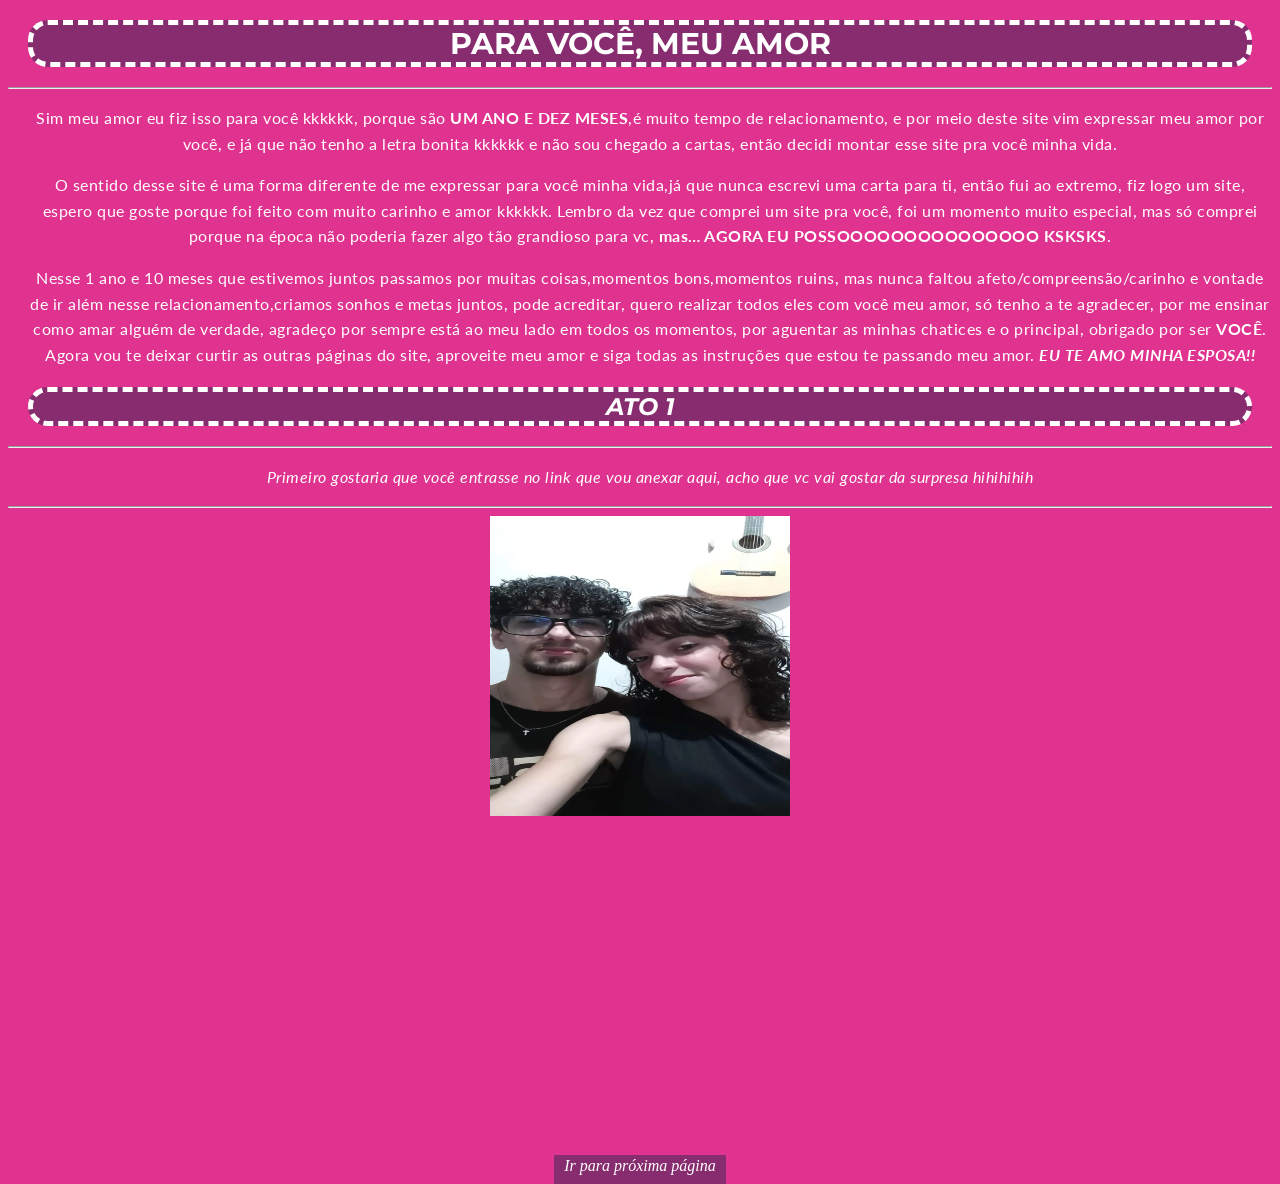
==== index.html @ 8be25811 "Add files via upload primeira versão do site." ====
<!DOCTYPE html>
<html lang="pt-br">
    <head>
        <meta charset="UTF-8">
        <meta http-equiv="X-UA-Compatible" content="IE=edge">
        <meta name="viewport" content="width=device-width, initial-scale=1.0">
        <meta name="description" content="Isso é para vc meu amor">
        <meta name="author" content="Leandro Filho">
        <title>1 year and 10 months</title>
        <link rel="stylesheet" href="css/style.css">
   
    </head>
        <body class="center">
        <h1 >PARA VOCÊ, MEU AMOR</h1><hr>
        <p >Sim meu amor eu fiz isso para você kkkkkk, porque são <strong>UM ANO E DEZ MESES</strong>,é muito tempo de relacionamento, e por meio deste site vim expressar meu amor por você, e já que não tenho a letra bonita kkkkkk e não sou chegado a cartas, então decidi montar esse site pra você minha vida.</p>
        <p >O sentido desse site é uma forma diferente de me expressar para você minha vida,já que nunca escrevi uma carta para ti, então fui ao extremo, fiz logo um site, espero que goste porque foi feito com muito carinho e amor kkkkkk. Lembro da vez que comprei um site pra você, foi um momento muito especial, mas só comprei porque na época não poderia fazer algo tão grandioso para vc,<b> mas…   AGORA EU POSSOOOOOOOOOOOOOOO KSKSKS</b>.</p>
        <p >Nesse 1 ano e 10 meses que estivemos juntos passamos por muitas coisas,momentos bons,momentos ruins, mas nunca faltou afeto/compreensão/carinho e vontade de ir além nesse relacionamento,criamos sonhos e metas juntos, pode acreditar, quero realizar todos eles com você meu amor, só tenho a te agradecer, por me ensinar como amar alguém de verdade, agradeço por sempre está ao meu lado em todos os momentos, por aguentar as minhas chatices e o principal, obrigado por ser <b>VOCÊ</b>. Agora vou te deixar curtir as outras páginas do site, aproveite meu amor e siga todas as instruções que estou te passando meu amor. <i><strong>EU TE AMO MINHA ESPOSA!!</strong><i>   
        </p>
     <h2>ATO 1</h2><hr>
        <p >Primeiro gostaria que você entrasse no link que vou anexar aqui, acho que vc vai gostar da surpresa hihihihih</p>

        <hr>

        <img src="img/nos.webp" width="300"  height="300"><br>

        <iframe width="560" height="315" src="https://www.youtube.com/embed/WVg-NruG_-0?si=c3f7MDGRdgsdQ20M" title="YouTube video player" frameborder="0" allow="accelerometer; autoplay; clipboard-write; encrypted-media; gyroscope; picture-in-picture; web-share" referrerpolicy="strict-origin-when-cross-origin" allowfullscreen></iframe><br><br>

        <a class="botão" href="Ato2.html">Ir para próxima página</a>

    </body>
</html>
---- css/style.css ----
@import url('https://fonts.googleapis.com/css2?family=Montserrat:ital,wght@0,100..900;1,100..900&display=swap');


@import url('https://fonts.googleapis.com/css2?family=Lato:ital,wght@0,100;0,300;0,400;0,700;0,900;1,100;1,300;1,400;1,700;1,900&family=Montserrat:ital,wght@0,100..900;1,100..900&display=swap');

body{
    background-color: rgba(220, 19, 126, 0.866);
}
h1{
    color:white;
    background:  rgba(136, 44, 112);
    border:5px dashed white;
    border-radius:20px;
    margin:20px 20px 20px 20px;
    font-family: "Montserrat", sans-serif;
    font-size:30px;
}
h2{
     color:white;
     background:rgba(136, 44, 112);
     border:5px dashed white;
     border-radius:20px;
     margin:20px 20px 20px 20px;
     font-family: "Montserrat", sans-serif;
     text-align:center;
}
p{
     color:white;
     margin-left:20px;
     font-family: "Lato", sans-serif;
     line-height:1.6;
     letter-spacing:0.5px;
}
li{
     color:white;
     font-family: "Lato", sans-serif;
     
}
.center{
    text-align:center;

}

.list-card{
    width:50%;
    margin:20px auto;
    padding:1%;
    text-align:left;
    background-color:rgb(136, 44, 112);
}
.botão{
    margin:2px 10px 10px 10px;
    background: rgba(136, 44, 112);
    padding: 2px 10px 10px 10px;
    text-decoration:none;
    color:white;
}
.botão:hover{
    background:rgba(255, 255, 255, 0.3);

}

.botão-2{
    margin:px 5px 5px 5px;
    background:rgba(136, 44,112);
    padding: 10px 10px 10px 10px;
    text-decoration:none;
    color:white;
}
.botão-2:hover{
    background:rgba(255, 255, 255, 0.3);
}
.botão-3{
    margin:5px 5px 5px 5px;
    background:rgba(136, 44,112);
    padding:10px 10px 10px 10px;
    text-decoration:none;
    color:white;
}
.botão-3:hover{
    background:rgba(255, 255, 255, 0.3);
}
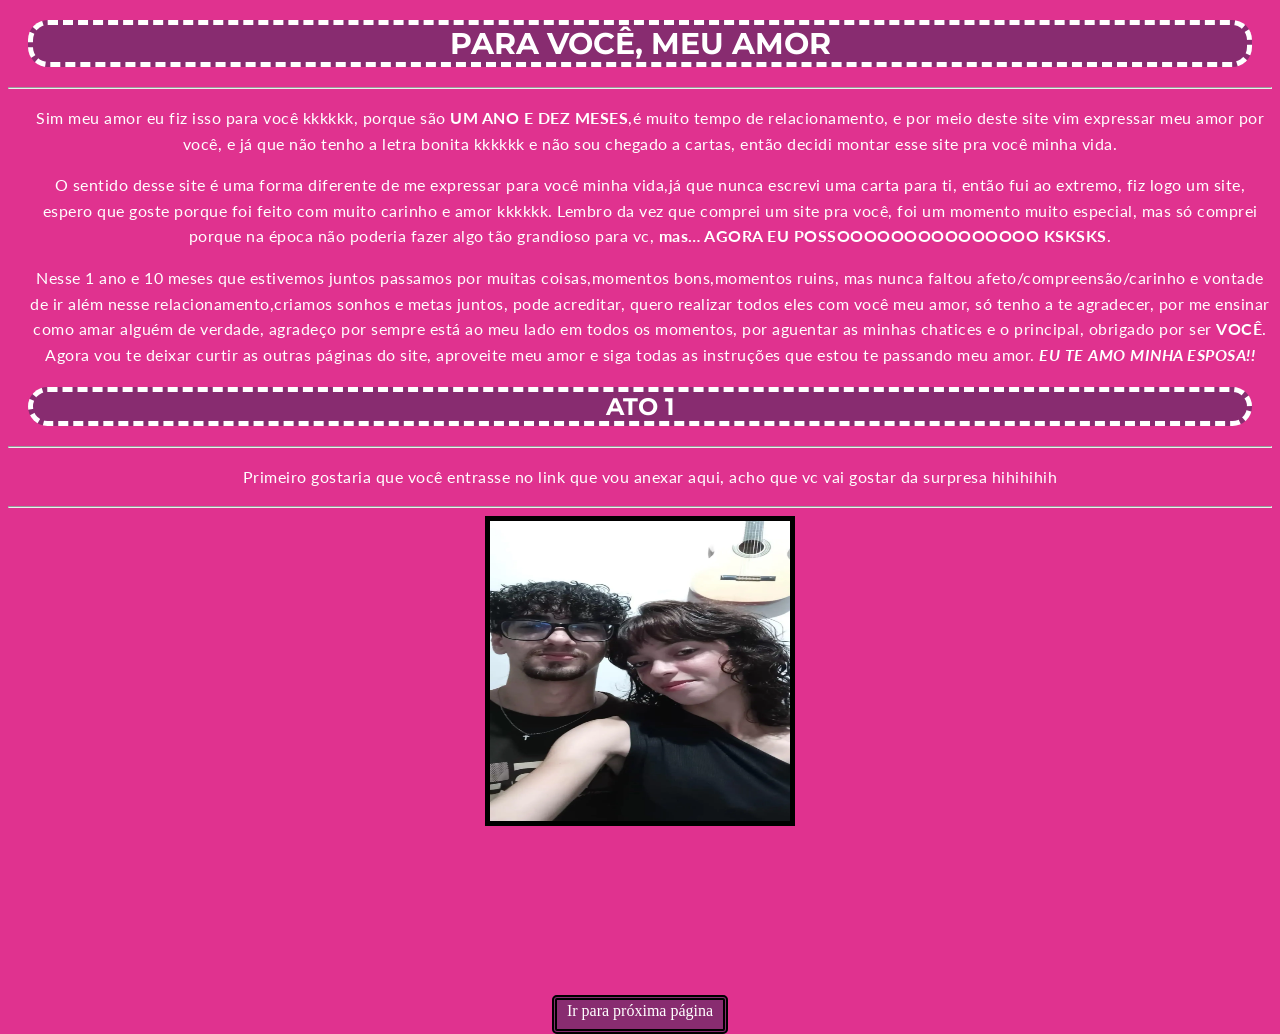
==== commit c47e9aba: "Add files via upload melhorias!!" ====
--- a/index.html
+++ b/index.html
@@ -10,22 +10,28 @@
         <link rel="stylesheet" href="css/style.css">
    
     </head>
-        <body class="center">
-        <h1 >PARA VOCÊ, MEU AMOR</h1><hr>
-        <p >Sim meu amor eu fiz isso para você kkkkkk, porque são <strong>UM ANO E DEZ MESES</strong>,é muito tempo de relacionamento, e por meio deste site vim expressar meu amor por você, e já que não tenho a letra bonita kkkkkk e não sou chegado a cartas, então decidi montar esse site pra você minha vida.</p>
-        <p >O sentido desse site é uma forma diferente de me expressar para você minha vida,já que nunca escrevi uma carta para ti, então fui ao extremo, fiz logo um site, espero que goste porque foi feito com muito carinho e amor kkkkkk. Lembro da vez que comprei um site pra você, foi um momento muito especial, mas só comprei porque na época não poderia fazer algo tão grandioso para vc,<b> mas…   AGORA EU POSSOOOOOOOOOOOOOOO KSKSKS</b>.</p>
-        <p >Nesse 1 ano e 10 meses que estivemos juntos passamos por muitas coisas,momentos bons,momentos ruins, mas nunca faltou afeto/compreensão/carinho e vontade de ir além nesse relacionamento,criamos sonhos e metas juntos, pode acreditar, quero realizar todos eles com você meu amor, só tenho a te agradecer, por me ensinar como amar alguém de verdade, agradeço por sempre está ao meu lado em todos os momentos, por aguentar as minhas chatices e o principal, obrigado por ser <b>VOCÊ</b>. Agora vou te deixar curtir as outras páginas do site, aproveite meu amor e siga todas as instruções que estou te passando meu amor. <i><strong>EU TE AMO MINHA ESPOSA!!</strong><i>   
-        </p>
-     <h2>ATO 1</h2><hr>
-        <p >Primeiro gostaria que você entrasse no link que vou anexar aqui, acho que vc vai gostar da surpresa hihihihih</p>
+    <body class="center">
+        <header>
+            <h1 >PARA VOCÊ, MEU AMOR</h1><hr>
+            <p >Sim meu amor eu fiz isso para você kkkkkk, porque são <strong>UM ANO E DEZ MESES</strong>,é muito tempo de relacionamento, e por meio deste site vim expressar meu amor por você, e já que não tenho a letra bonita kkkkkk e não sou chegado a cartas, então decidi montar esse site pra você minha vida.</p>
+            <p >O sentido desse site é uma forma diferente de me expressar para você minha vida,já que nunca escrevi uma carta para ti, então fui ao extremo, fiz logo um site, espero que goste porque foi feito com muito carinho e amor kkkkkk. Lembro da vez que comprei um site pra você, foi um momento muito especial, mas só comprei porque na época não poderia fazer algo tão grandioso para vc,<b> mas…   AGORA EU POSSOOOOOOOOOOOOOOO KSKSKS</b>.</p>
+        </header>
+        <main>
+                <section>
+                    <p >Nesse 1 ano e 10 meses que estivemos juntos passamos por muitas coisas,momentos bons,momentos ruins, mas nunca faltou afeto/compreensão/carinho e vontade de ir além nesse relacionamento,criamos sonhos e metas juntos, pode acreditar, quero realizar todos eles com você meu amor, só tenho a te agradecer, por me ensinar como amar alguém de verdade, agradeço por sempre está ao meu lado em todos os momentos, por aguentar as minhas chatices e o principal, obrigado por ser <b>VOCÊ</b>. Agora vou te deixar curtir as outras páginas do site, aproveite meu amor e siga todas as instruções que estou te passando meu amor. <i><strong>EU TE AMO MINHA ESPOSA!!</strong></i>   
+                    </p>
+                    <h2>ATO 1</h2><hr>
+                    <p >Primeiro gostaria que você entrasse no link que vou anexar aqui, acho que vc vai gostar da surpresa hihihihih</p><hr>
 
-        <hr>
+                    <img class="tops" src="img/nos.webp" width="300"  height="300"><br>
 
-        <img src="img/nos.webp" width="300"  height="300"><br>
+                    <iframe class="video-apresentação"  src="https://www.youtube.com/embed/WVg-NruG_-0?si=c3f7MDGRdgsdQ20M" title="YouTube video player" frameborder="0" allow="accelerometer; autoplay; clipboard-write; encrypted-media; gyroscope; picture-in-picture; web-share" referrerpolicy="strict-origin-when-cross-origin" allowfullscreen></iframe><br><br>
 
-        <iframe width="560" height="315" src="https://www.youtube.com/embed/WVg-NruG_-0?si=c3f7MDGRdgsdQ20M" title="YouTube video player" frameborder="0" allow="accelerometer; autoplay; clipboard-write; encrypted-media; gyroscope; picture-in-picture; web-share" referrerpolicy="strict-origin-when-cross-origin" allowfullscreen></iframe><br><br>
+                    <nav>
+                        <a class="botão" href="Ato2.html">Ir para próxima página</a>
+                    </nav>
 
-        <a class="botão" href="Ato2.html">Ir para próxima página</a>
-
+                </section>
+        </main>
     </body>
 </html>
--- a/css/style.css
+++ b/css/style.css
@@ -5,6 +5,7 @@
 
 body{
     background-color: rgba(220, 19, 126, 0.866);
+   
 }
 h1{
     color:white;
@@ -40,13 +41,21 @@
     text-align:center;
 
 }
+.video-apresentação{
+    width:100%;
+    max-width:350px;
+    height:auto;
+}
 
 .list-card{
-    width:50%;
+    width:90%;
+    max-width: 600px;
     margin:20px auto;
     padding:1%;
     text-align:left;
     background-color:rgb(136, 44, 112);
+    border-radius: 5px;
+    border:5px solid black;
 }
 .botão{
     margin:2px 10px 10px 10px;
@@ -54,6 +63,8 @@
     padding: 2px 10px 10px 10px;
     text-decoration:none;
     color:white;
+    border:5px double black;
+    border-radius:5px;
 }
 .botão:hover{
     background:rgba(255, 255, 255, 0.3);
@@ -61,14 +72,18 @@
 }
 
 .botão-2{
-    margin:px 5px 5px 5px;
+    margin:5px 5px 5px 5px;
     background:rgba(136, 44,112);
     padding: 10px 10px 10px 10px;
     text-decoration:none;
     color:white;
+    border:5px double black;
+    border-radius:5px;
 }
 .botão-2:hover{
     background:rgba(255, 255, 255, 0.3);
+    border:5px double white;
+    
 }
 .botão-3{
     margin:5px 5px 5px 5px;
@@ -76,8 +91,18 @@
     padding:10px 10px 10px 10px;
     text-decoration:none;
     color:white;
+    border:5px double black;
+    border-radius:5px;
 }
 .botão-3:hover{
     background:rgba(255, 255, 255, 0.3);
 }
+img.tops{
+    border:5px solid black;
+}
+img.hype{
+    border:5px solid black;
+    border-radius:5px;
+    display:inline;
+}
 
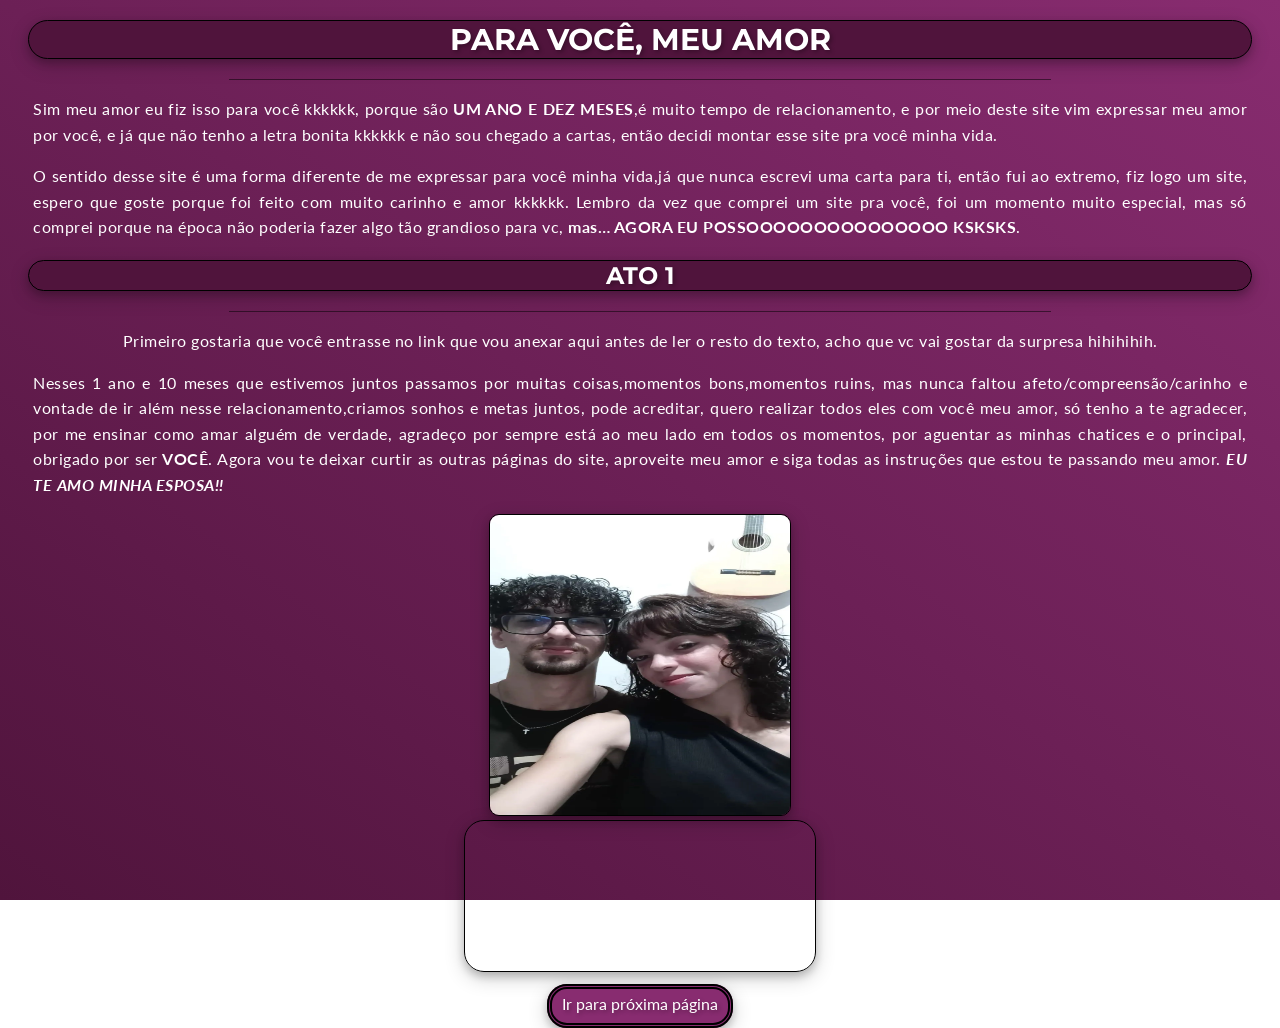
==== commit d249b7bc: "Add files via upload melhoras significativas, para o estilo do site!!" ====
--- a/index.html
+++ b/index.html
@@ -18,11 +18,10 @@
         </header>
         <main>
                 <section>
-                    <p >Nesse 1 ano e 10 meses que estivemos juntos passamos por muitas coisas,momentos bons,momentos ruins, mas nunca faltou afeto/compreensão/carinho e vontade de ir além nesse relacionamento,criamos sonhos e metas juntos, pode acreditar, quero realizar todos eles com você meu amor, só tenho a te agradecer, por me ensinar como amar alguém de verdade, agradeço por sempre está ao meu lado em todos os momentos, por aguentar as minhas chatices e o principal, obrigado por ser <b>VOCÊ</b>. Agora vou te deixar curtir as outras páginas do site, aproveite meu amor e siga todas as instruções que estou te passando meu amor. <i><strong>EU TE AMO MINHA ESPOSA!!</strong></i>   
+                    <h2>ATO 1</h2><hr>
+                    <p class="txt-central">Primeiro gostaria que você entrasse no link que vou anexar aqui antes de ler o resto do texto, acho que vc vai gostar da surpresa hihihihih.</p>
+                    <p >Nesses 1 ano e 10 meses que estivemos juntos passamos por muitas coisas,momentos bons,momentos ruins, mas nunca faltou afeto/compreensão/carinho e vontade de ir além nesse relacionamento,criamos sonhos e metas juntos, pode acreditar, quero realizar todos eles com você meu amor, só tenho a te agradecer, por me ensinar como amar alguém de verdade, agradeço por sempre está ao meu lado em todos os momentos, por aguentar as minhas chatices e o principal, obrigado por ser <b>VOCÊ</b>. Agora vou te deixar curtir as outras páginas do site, aproveite meu amor e siga todas as instruções que estou te passando meu amor. <i><strong>EU TE AMO MINHA ESPOSA!!</strong></i>   
                     </p>
-                    <h2>ATO 1</h2><hr>
-                    <p >Primeiro gostaria que você entrasse no link que vou anexar aqui, acho que vc vai gostar da surpresa hihihihih</p><hr>
-
                     <img class="tops" src="img/nos.webp" width="300"  height="300"><br>
 
                     <iframe class="video-apresentação"  src="https://www.youtube.com/embed/WVg-NruG_-0?si=c3f7MDGRdgsdQ20M" title="YouTube video player" frameborder="0" allow="accelerometer; autoplay; clipboard-write; encrypted-media; gyroscope; picture-in-picture; web-share" referrerpolicy="strict-origin-when-cross-origin" allowfullscreen></iframe><br><br>
--- a/css/style.css
+++ b/css/style.css
@@ -4,22 +4,32 @@
 @import url('https://fonts.googleapis.com/css2?family=Lato:ital,wght@0,100;0,300;0,400;0,700;0,900;1,100;1,300;1,400;1,700;1,900&family=Montserrat:ital,wght@0,100..900;1,100..900&display=swap');
 
 body{
-    background-color: rgba(220, 19, 126, 0.866);
+    width: auto;
+    height: auto;
+    background-attachment: fixed;
+    background-size: cover;
+    touch-action: pan-y;
+    background-repeat: no-repeat;
+    background-image:linear-gradient(to bottom left, rgba(136, 44, 112), rgb(80,20,60) );
    
 }
 h1{
     color:white;
-    background:  rgba(136, 44, 112);
-    border:5px dashed white;
+    background: rgb(80,20,60);
+    text-shadow: 2px 2px 4px rgb(0,0,0,0.3);
+     box-shadow: 0px 4px 8px 0px rgb(0,0,0,0.2), 0px 6px 20px 0px rgb(0,0,0,0.19) ;
+    border:1px solid black;
     border-radius:20px;
-    margin:20px 20px 20px 20px;
+    margin:20px;
     font-family: "Montserrat", sans-serif;
     font-size:30px;
 }
 h2{
      color:white;
-     background:rgba(136, 44, 112);
-     border:5px dashed white;
+     background:rgb(80,20,60);
+     text-shadow: 2px 2px 4px rgb(0,0,0,0.3);
+     box-shadow: 0px 4px 8px 0px rgb(0,0,0,0.2), 0px 6px 20px 0px rgb(0,0,0,0.19) ;
+     border:1px solid black;
      border-radius:20px;
      margin:20px 20px 20px 20px;
      font-family: "Montserrat", sans-serif;
@@ -27,14 +37,34 @@
 }
 p{
      color:white;
-     margin-left:20px;
+     margin-left:25px;
+     margin-right:25px;
      font-family: "Lato", sans-serif;
      line-height:1.6;
      letter-spacing:0.5px;
+     text-align: justify;
+}
+.txt-central{
+    color:white;
+     margin-left:25px;
+     margin-right:25px;
+     font-family: "Lato", sans-serif;
+     line-height:1.6;
+     letter-spacing:0.5px;
+     text-align: center;
+}
+hr{
+    border:0;
+    height: 1px;
+    background-color: black;
+    width:65%;
+    margin: 10px auto;
+    opacity:0.5;
 }
 li{
      color:white;
      font-family: "Lato", sans-serif;
+     list-style-type: none;
      
 }
 .center{
@@ -45,6 +75,10 @@
     width:100%;
     max-width:350px;
     height:auto;
+    border-radius: 20px;
+    border:1px solid black;
+    box-shadow: 0px 4px 8px 0px rgb(0,0,0,0.2), 0px 6px 20px 0px rgb(0,0,0,0.19) ;
+
 }
 
 .list-card{
@@ -53,56 +87,74 @@
     margin:20px auto;
     padding:1%;
     text-align:left;
-    background-color:rgb(136, 44, 112);
-    border-radius: 5px;
-    border:5px solid black;
+    background-color:rgb(80,20,60);
+    border-radius: 20px;
+    border:1px solid black;
+    box-shadow: 0px 4px 8px 0px rgb(0,0,0,0.2), 0px 6px 20px 0px rgb(0,0,0,0.19) ;
+   
 }
 .botão{
-    margin:2px 10px 10px 10px;
+    margin:5px 5px 5px 5px;
     background: rgba(136, 44, 112);
-    padding: 2px 10px 10px 10px;
+    padding: 5px 10px 10px 10px;
     text-decoration:none;
+    font-family: "Lato", sans-serif;
     color:white;
     border:5px double black;
-    border-radius:5px;
+    border-radius:20px;
+    text-shadow: 2px 2px 4px rgb(0,0,0,0.3);
+     box-shadow: 0px 4px 8px 0px rgb(0,0,0,0.2), 0px 6px 20px 0px rgb(0,0,0,0.19) ;
 }
 .botão:hover{
     background:rgba(255, 255, 255, 0.3);
+    border:5px double white;
 
 }
 
 .botão-2{
     margin:5px 5px 5px 5px;
     background:rgba(136, 44,112);
-    padding: 10px 10px 10px 10px;
+    padding: 5px 10px 10px 10px;
     text-decoration:none;
+    font-family: "Lato", sans-serif;
     color:white;
     border:5px double black;
-    border-radius:5px;
+    border-radius:20px;
+    text-shadow: 2px 2px 4px rgb(0,0,0,0.3);
+     box-shadow: 0px 4px 8px 0px rgb(0,0,0,0.2), 0px 6px 20px 0px rgb(0,0,0,0.19) ;
+    
 }
 .botão-2:hover{
     background:rgba(255, 255, 255, 0.3);
     border:5px double white;
     
+    
 }
 .botão-3{
     margin:5px 5px 5px 5px;
     background:rgba(136, 44,112);
-    padding:10px 10px 10px 10px;
+    padding:5px 10px 10px 10px;
     text-decoration:none;
+    font-family: "Lato", sans-serif;
     color:white;
     border:5px double black;
-    border-radius:5px;
+    border-radius:20px;
+    text-shadow: 2px 2px 4px rgb(0,0,0,0.3);
+     box-shadow: 0px 4px 8px 0px rgb(0,0,0,0.2), 0px 6px 20px 0px rgb(0,0,0,0.19) ;
 }
 .botão-3:hover{
     background:rgba(255, 255, 255, 0.3);
+    border:5px double white;
 }
 img.tops{
-    border:5px solid black;
+    border:1px solid black;
+    border-radius: 10px;
+    box-shadow: 0px 4px 8px 0px rgb(0,0,0,0.2), 0px 6px 20px 0px rgb(0,0,0,0.19) ;
 }
 img.hype{
-    border:5px solid black;
-    border-radius:5px;
+    border:1px solid black;
+    border-radius:10px;
+    box-shadow: 0px 4px 8px 0px rgb(0,0,0,0.2), 0px 6px 20px 0px rgb(0,0,0,0.19) ;
     display:inline;
 }
 
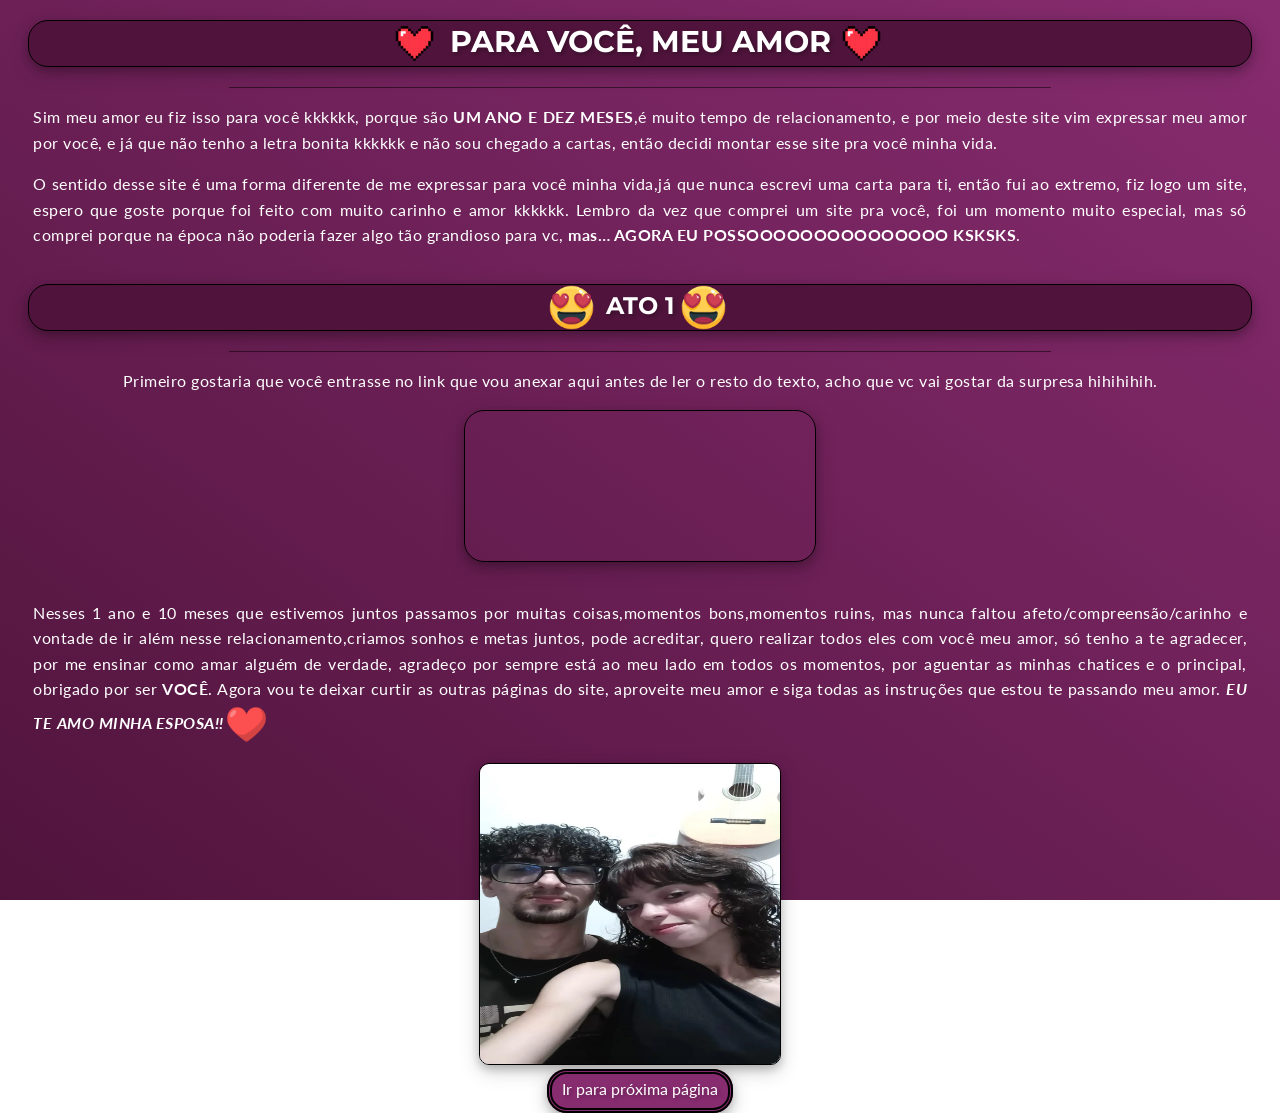
==== commit 1b86d1a6: "Add files via upload versão1.2!!" ====
--- a/index.html
+++ b/index.html
@@ -6,25 +6,36 @@
         <meta name="viewport" content="width=device-width, initial-scale=1.0">
         <meta name="description" content="Isso é para vc meu amor">
         <meta name="author" content="Leandro Filho">
-        <title>1 year and 10 months</title>
+        <title>Projeto Vida</title>
+        <link rel="icon" type="image/png" href="img/">
         <link rel="stylesheet" href="css/style.css">
    
     </head>
-    <body class="center">
+    <body>
         <header>
-            <h1 >PARA VOCÊ, MEU AMOR</h1><hr>
+            <h1 >
+                
+              <img src="img/coração-px.png" alt="ícone coração-px" class="icon-h1">
+                PARA VOCÊ, MEU AMOR
+                <img src="img/coração-px.png" alt="ícone coração-px" class="icon-h1">
+            </h1><hr>
             <p >Sim meu amor eu fiz isso para você kkkkkk, porque são <strong>UM ANO E DEZ MESES</strong>,é muito tempo de relacionamento, e por meio deste site vim expressar meu amor por você, e já que não tenho a letra bonita kkkkkk e não sou chegado a cartas, então decidi montar esse site pra você minha vida.</p>
             <p >O sentido desse site é uma forma diferente de me expressar para você minha vida,já que nunca escrevi uma carta para ti, então fui ao extremo, fiz logo um site, espero que goste porque foi feito com muito carinho e amor kkkkkk. Lembro da vez que comprei um site pra você, foi um momento muito especial, mas só comprei porque na época não poderia fazer algo tão grandioso para vc,<b> mas…   AGORA EU POSSOOOOOOOOOOOOOOO KSKSKS</b>.</p>
         </header>
         <main>
                 <section>
-                    <h2>ATO 1</h2><hr>
+                    <h2>
+                        <img src="img/xonado.png" alt="ícone xonado" class="icon-h2">
+                        ATO 1
+                        <img src="img/xonado.png" alt="ícone xonado" class="icon-h2">
+                    </h2><hr>
                     <p class="txt-central">Primeiro gostaria que você entrasse no link que vou anexar aqui antes de ler o resto do texto, acho que vc vai gostar da surpresa hihihihih.</p>
-                    <p >Nesses 1 ano e 10 meses que estivemos juntos passamos por muitas coisas,momentos bons,momentos ruins, mas nunca faltou afeto/compreensão/carinho e vontade de ir além nesse relacionamento,criamos sonhos e metas juntos, pode acreditar, quero realizar todos eles com você meu amor, só tenho a te agradecer, por me ensinar como amar alguém de verdade, agradeço por sempre está ao meu lado em todos os momentos, por aguentar as minhas chatices e o principal, obrigado por ser <b>VOCÊ</b>. Agora vou te deixar curtir as outras páginas do site, aproveite meu amor e siga todas as instruções que estou te passando meu amor. <i><strong>EU TE AMO MINHA ESPOSA!!</strong></i>   
+
+                    <iframe class="video-apresentação"  src="https://www.youtube.com/embed/WVg-NruG_-0?si=c3f7MDGRdgsdQ20M" title="YouTube video player" frameborder="0" allow="accelerometer; autoplay; clipboard-write; encrypted-media; gyroscope; picture-in-picture; web-share" referrerpolicy="strict-origin-when-cross-origin" allowfullscreen></iframe><br><br>
+                    
+                    <p >Nesses 1 ano e 10 meses que estivemos juntos passamos por muitas coisas,momentos bons,momentos ruins, mas nunca faltou afeto/compreensão/carinho e vontade de ir além nesse relacionamento,criamos sonhos e metas juntos, pode acreditar, quero realizar todos eles com você meu amor, só tenho a te agradecer, por me ensinar como amar alguém de verdade, agradeço por sempre está ao meu lado em todos os momentos, por aguentar as minhas chatices e o principal, obrigado por ser <b>VOCÊ</b>. Agora vou te deixar curtir as outras páginas do site, aproveite meu amor e siga todas as instruções que estou te passando meu amor. <i><strong>EU TE AMO MINHA ESPOSA!!<img src="img/coração.png" alt="ícone coração" class="icon-h1"></strong></i>   
                     </p>
                     <img class="tops" src="img/nos.webp" width="300"  height="300"><br>
-
-                    <iframe class="video-apresentação"  src="https://www.youtube.com/embed/WVg-NruG_-0?si=c3f7MDGRdgsdQ20M" title="YouTube video player" frameborder="0" allow="accelerometer; autoplay; clipboard-write; encrypted-media; gyroscope; picture-in-picture; web-share" referrerpolicy="strict-origin-when-cross-origin" allowfullscreen></iframe><br><br>
 
                     <nav>
                         <a class="botão" href="Ato2.html">Ir para próxima página</a>
--- a/css/style.css
+++ b/css/style.css
@@ -13,6 +13,15 @@
     background-image:linear-gradient(to bottom left, rgba(136, 44, 112), rgb(80,20,60) );
    
 }
+header{
+    text-align: center;
+}
+main{
+    display: flex;
+    flex-direction: column;
+    align-items: center;
+    text-align: center;
+}
 h1{
     color:white;
     background: rgb(80,20,60);
@@ -23,6 +32,12 @@
     margin:20px;
     font-family: "Montserrat", sans-serif;
     font-size:30px;
+
+}
+.icon-h1{
+    width: 45px;
+    vertical-align: middle;
+    margin-right: 5px;
 }
 h2{
      color:white;
@@ -35,6 +50,12 @@
      font-family: "Montserrat", sans-serif;
      text-align:center;
 }
+.icon-h2{
+    width:45px;
+    vertical-align:middle;
+    margin-right: 5px;
+
+}
 p{
      color:white;
      margin-left:25px;
@@ -43,6 +64,7 @@
      line-height:1.6;
      letter-spacing:0.5px;
      text-align: justify;
+     hyphens: auto;
 }
 .txt-central{
     color:white;
@@ -110,7 +132,6 @@
     border:5px double white;
 
 }
-
 .botão-2{
     margin:5px 5px 5px 5px;
     background:rgba(136, 44,112);
@@ -146,15 +167,22 @@
     background:rgba(255, 255, 255, 0.3);
     border:5px double white;
 }
-img.tops{
+.container-fotos{
+    display: flex;
+    justify-content: center;
+    gap: 20px;
+    flex-wrap: wrap;
+}
+.tops{
+    margin-right: 20px;
+    margin-bottom: 10px;
     border:1px solid black;
     border-radius: 10px;
     box-shadow: 0px 4px 8px 0px rgb(0,0,0,0.2), 0px 6px 20px 0px rgb(0,0,0,0.19) ;
 }
-img.hype{
+.hype{
     border:1px solid black;
     border-radius:10px;
     box-shadow: 0px 4px 8px 0px rgb(0,0,0,0.2), 0px 6px 20px 0px rgb(0,0,0,0.19) ;
-    display:inline;
 }
 
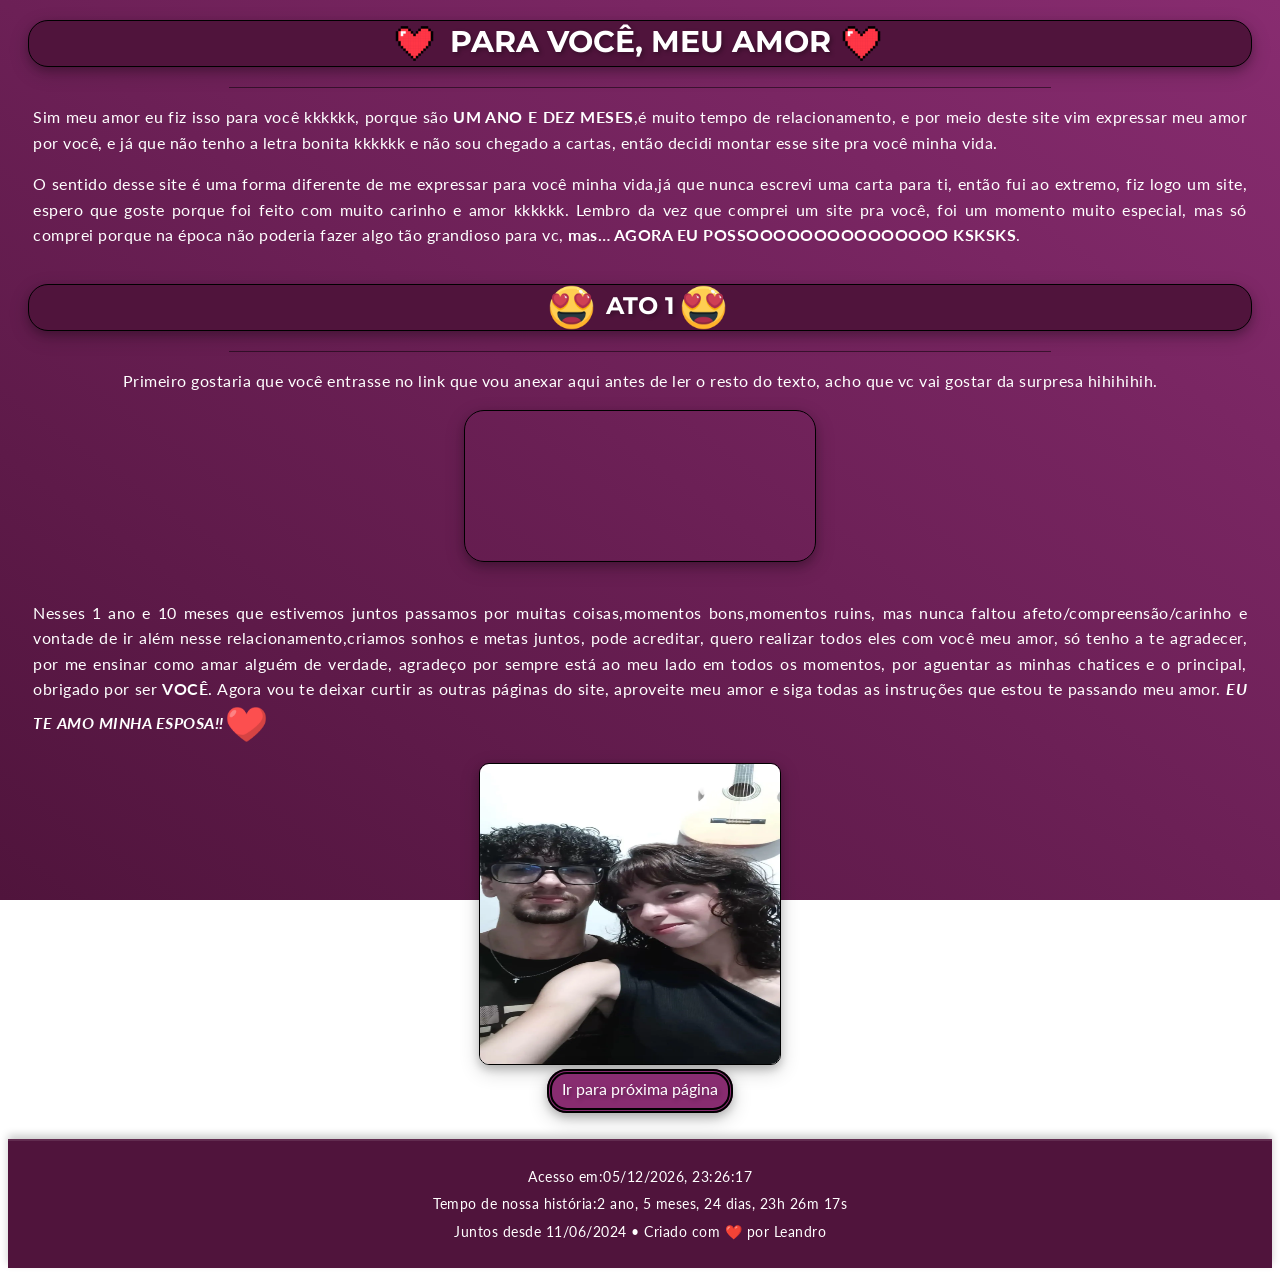
==== commit 57354a36: "Add files via upload" ====
--- a/index.html
+++ b/index.html
@@ -4,6 +4,7 @@
         <meta charset="UTF-8">
         <meta http-equiv="X-UA-Compatible" content="IE=edge">
         <meta name="viewport" content="width=device-width, initial-scale=1.0">
+        <meta name="theme-color" content="50143c">
         <meta name="description" content="Isso é para vc meu amor">
         <meta name="author" content="Leandro Filho">
         <title>Projeto Vida</title>
@@ -43,5 +44,15 @@
 
                 </section>
         </main>
+
+        <footer>
+            <div class="footer-content">
+                <p id="data-footer"></p>
+                <p id="contador-namoro" style="font-weight: bold, color= #ffeb3b;"></p>
+                <p>Juntos desde 11/06/2024 • Criado com ❤️ por Leandro</p>
+            </div>
+        </footer>
+
+        <script src="script.js"> </script>
     </body>
 </html>
--- a/css/style.css
+++ b/css/style.css
@@ -185,4 +185,20 @@
     border-radius:10px;
     box-shadow: 0px 4px 8px 0px rgb(0,0,0,0.2), 0px 6px 20px 0px rgb(0,0,0,0.19) ;
 }
-
+footer{
+    background-color: rgb(80,20,60);
+    color:white;
+    text-align: center;
+    padding: 20px 0;
+    margin-top: 40px;
+    width: 100%;
+    border-top: 2px solid rgba(255, 255, 255, 0.1);
+    font-family: "Lato", sans-serif;
+    box-shadow: 0px -4px 8px rgba(0,0,0,0.2);
+}
+.footer-content p{
+    margin:5px 0;
+    font-size: 14px;
+    text-align: center;
+}
+
